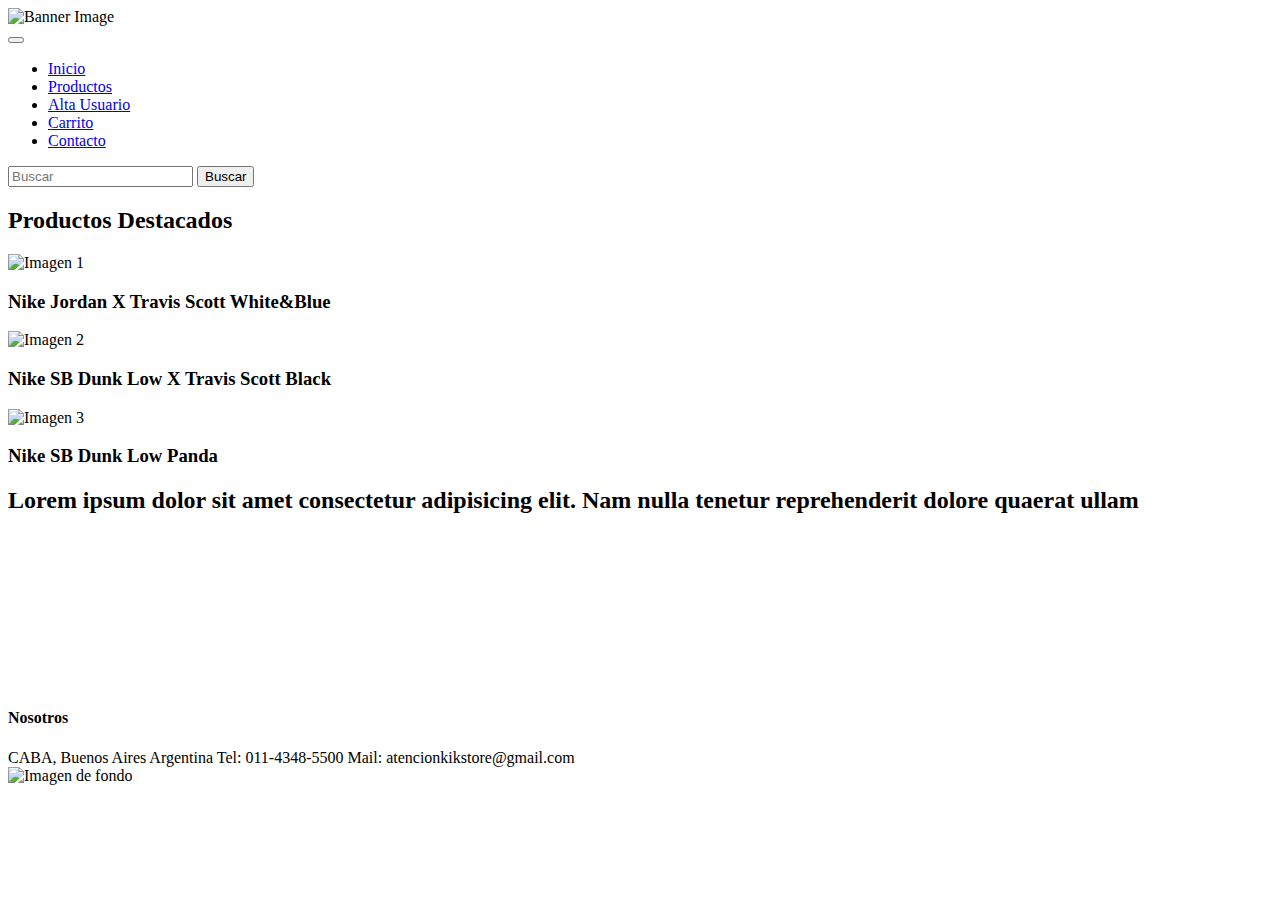
==== index.html @ 5db3c2cc "tercera entrega version 2" ====
<!DOCTYPE html>
<html lang="en">

<head>
  <meta charset="UTF-8">
  <meta http-equiv="X-UA-Compatible" content="IE=edge">
  <meta name="viewport" content="width=device-width, initial-scale=1.0">
  <title>Kikstore.Inicio</title>
  <meta name="description" content="Encuentra las mejores zapatillas en línea en nuestra tienda!">
  <meta name="keywords" content="zapatillas, compra en línea, calzado, moda, estilo, deporte, tendencias">
  <meta name="author" content="Kikstore made by Facundo Peovich">
  <!-- Bootsrap css -->
  <link href="https://cdn.jsdelivr.net/npm/bootstrap@5.3.0-alpha3/dist/css/bootstrap.min.css" rel="stylesheet"
    integrity="sha384-KK94CHFLLe+nY2dmCWGMq91rCGa5gtU4mk92HdvYe+M/SXH301p5ILy+dN9+nJOZ" crossorigin="anonymous">
  <link rel="stylesheet" href="./sass/main.css">
  <link rel="preconnect" href="https://fonts.googleapis.com">
  <link rel="preconnect" href="https://fonts.gstatic.com" crossorigin>
  <link href="https://fonts.googleapis.com/css2?family=Open+Sans&display=swap" rel="stylesheet">

</head>

<body class="cuerpo">

  <div class="image-container">
    <div class="banner">
      <img src="./img-banner-logo/banner.png" alt="Banner Image" class="img-fluid">
    </div>
  </div>




  <header>
    <nav class="navbar bg-orange navbar-expand-lg shadow" data-bs-theme="dark">
      <div class="container-fluid">
        <!-- <a class="navbar-brand" href="#">
          <img src="./img-banner-logo/unnamed0.png" alt="Logo Kikstore" class="img-fluid" style="max-height: 120px;">
        </a> -->
        <button class="navbar-toggler" type="button" data-bs-toggle="collapse" data-bs-target="#navbarSupportedContent"
          aria-controls="navbarSupportedContent" aria-expanded="false" aria-label="Toggle navigation">
          <span class="navbar-toggler-icon"></span>
        </button>
        <div class="collapse navbar-collapse" id="navbarSupportedContent">
          <ul class="navbar-nav me-auto mb-2 mb-lg-0 mx-auto text-center">
            <li class="nav-item">
              <a class="nav-link" aria-current="page" href="./index.html">Inicio</a>
            </li>
            <li class="nav-item">
              <a class="nav-link" href="./productos.html">Productos</a>
            </li>
            <li class="nav-item">
              <a class="nav-link" href="./altausuario.html">Alta Usuario</a>
            </li>

            <li class="nav-item">
              <a class="nav-link" href="./carrito.html">Carrito</a>
              <!--  <li class="nav-item">
                            <a class="nav-link enabled">Carrito</a>
                        </li> -->
            <li class="nav-item">
              <a class="nav-link" href="./contacto.html">Contacto</a>
            </li>
          </ul>
          <form class="d-flex" role="search">
            <input class="form-control me-2 bg-light" type="search" placeholder="Buscar" aria-label="Search">
            <button class="btn btn-secondary rounded shadow" type="submit">Buscar</button>
          </form>
        </div>
      </div>
    </nav>
  </header>

  <main>
    <h2 class="text-center mt-4">Productos Destacados</h2>
    <div id="miCarousel" class="carousel slide border rounded shadow" data-bs-ride="carousel">
      <div class="carousel-inner">
        <div class="carousel-item active">
          <img src="./img-zapas/Untitled-1.jpg" class="d-block w-100" alt="Imagen 1">
          <div class="carousel-caption">
            <h3>Nike Jordan X Travis Scott White&Blue</h3>
            <!-- <p>descripcion slide 1</p> -->
          </div>
        </div>
        <div class="carousel-item">
          <img src="./img-zapas/Untitled-2.jpg" class="d-block w-100" alt="Imagen 2">
          <div class="carousel-caption">
            <h3>Nike SB Dunk Low X Travis Scott Black</h3>
            <!-- <p>Descripción del Slide 2</p> -->
          </div>
        </div>
        <div class="carousel-item">
          <img src="./img-zapas/Untitled-3.jpg" class="d-block w-100" alt="Imagen 3">
          <div class="carousel-caption">
            <h3>Nike SB Dunk Low Panda</h3>
            <!-- <p>Descripción del Slide 3</p> -->
          </div>
        </div>
      </div>
      <a class="carousel-control-prev btn btn-dark" href="#miCarousel" role="button" data-bs-slide="prev">
        <span class="carousel-control-prev-icon" aria-hidden="true"></span>
        <span class="d-inline-block"></span>
      </a>
      <a class="carousel-control-next btn btn-dark" href="#miCarousel" role="button" data-bs-slide="next">
        <span class="carousel-control-next-icon" aria-hidden="true"></span>
        <span class="d-inline-block"></span>
      </a>

    </div>

  </main>

  <section class="my-5">
    <div class="container">
      <div class="row">
        <div class="col-lg-6 offset-lg-3"> <!-- Columna centrada -->
          <div class="text-center">
            <div class="content-box">
              <h2><b>Lorem ipsum dolor sit amet consectetur adipisicing elit. Nam nulla tenetur reprehenderit dolore
                  quaerat ullam</b></h2>
            </div>
          </div>
        </div>
      </div>
      <div class="row">
        <div class="col-lg-6 offset-lg-3 d-flex justify-content-center">
          <!-- Columna centrada y elementos alineados al centro -->
          <div class="embed-responsive embed-responsive-16by9">
            <div class="video-container p-4">
              <iframe class="embed-responsive-item" src="https://www.youtube.com/embed/8_6hjIAF5Ws"
                title="YouTube video player" frameborder="0"
                allow="accelerometer; autoplay; clipboard-write; encrypted-media; gyroscope; picture-in-picture; web-share"
                allowfullscreen></iframe>
            </div>
          </div>
        </div>
      </div>
    </div>
  </section>







  <footer class="bg-orange rounded container-fluid shadow footer">
    <div class="container py-4">
      <div class="row align-items-center">
        <div class="col-6 col-lg-6">
          <h4>Nosotros</h4>
          <span>CABA, Buenos Aires Argentina</span>
          <span>Tel: 011-4348-5500</span>
          <span>Mail: atencionkikstore@gmail.com</span>
        </div>
        <div class="col-6 col-lg-6 text-lg-end">
          <img src="./img-banner-logo/unnamed0.png" alt="Imagen de fondo" class="img-fluid">
        </div>
      </div>
    </div>
  </footer>








  <script src="https://cdn.jsdelivr.net/npm/bootstrap@5.3.0-alpha3/dist/js/bootstrap.bundle.min.js"
    integrity="sha384-ENjdO4Dr2bkBIFxQpeoTz1HIcje39Wm4jDKdf19U8gI4ddQ3GYNS7NTKfAdVQSZe"
    crossorigin="anonymous"></script>
</body>


</html>
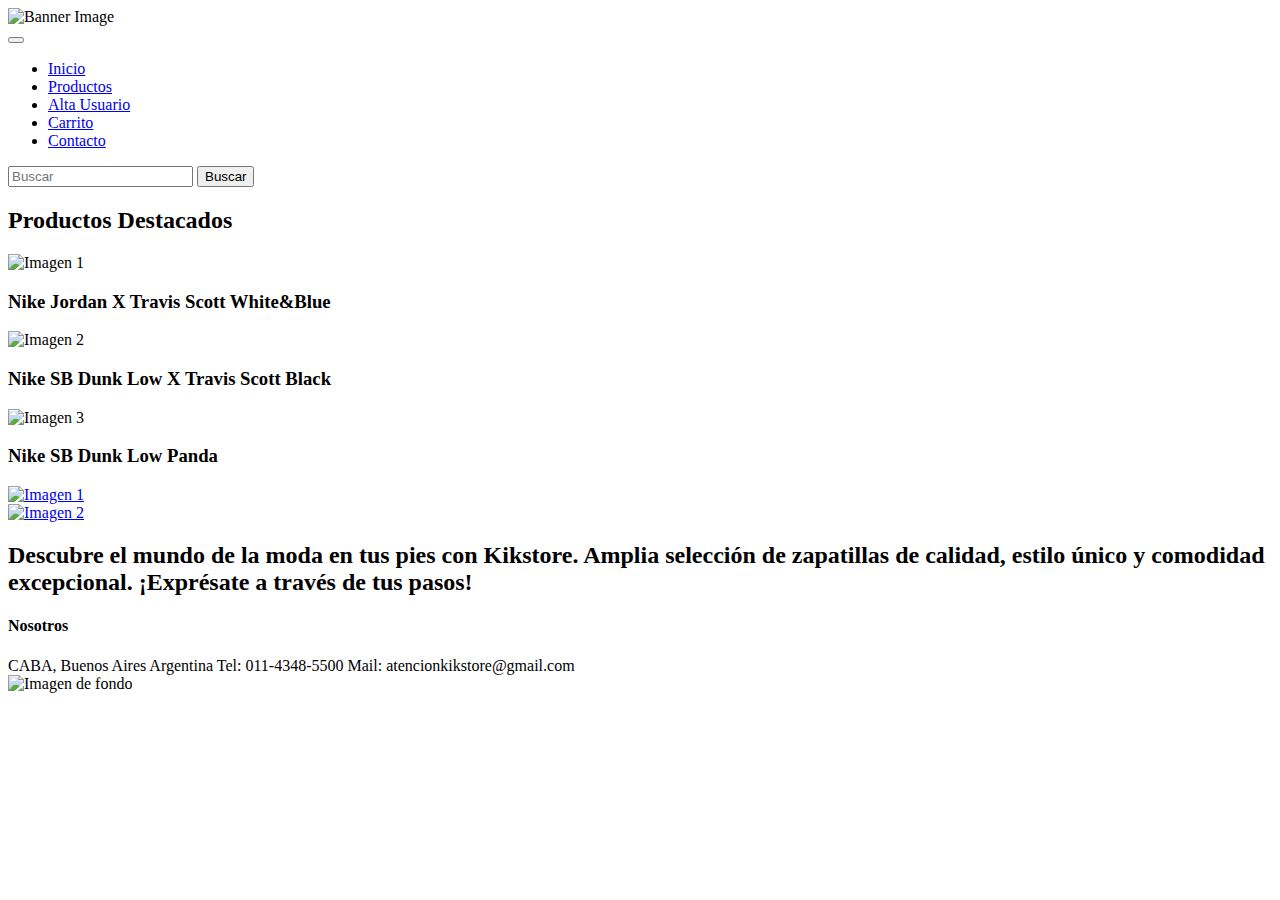
==== commit 5f7426fc: "Entrega final version 2" ====
--- a/index.html
+++ b/index.html
@@ -109,33 +109,43 @@
 
   </main>
 
+  <section class="image-section py-5">
+    <div class="container">
+      <div class="row">
+        <div class="col-lg-6">
+          <div class="card border-0 rounded shadow mb-3">
+            <a href="./productos.html">
+              <img src="./img-inicio/Captura1.JPG" class="card-img-top image-button" alt="Imagen 1">
+            </a>
+          </div>
+        </div>
+        <div class="col-lg-6">
+          <div class="card border-0 rounded shadow mb-3">
+            <a href="./productos.html">
+              <img src="./img-inicio/Captura2.JPG" class="card-img-top image-button" alt="Imagen 2">
+            </a>
+          </div>
+        </div>
+      </div>
+    </div>
+  </section>
+
   <section class="my-5">
     <div class="container">
       <div class="row">
         <div class="col-lg-6 offset-lg-3"> <!-- Columna centrada -->
           <div class="text-center">
             <div class="content-box">
-              <h2><b>Lorem ipsum dolor sit amet consectetur adipisicing elit. Nam nulla tenetur reprehenderit dolore
-                  quaerat ullam</b></h2>
-            </div>
-          </div>
-        </div>
-      </div>
-      <div class="row">
-        <div class="col-lg-6 offset-lg-3 d-flex justify-content-center">
-          <!-- Columna centrada y elementos alineados al centro -->
-          <div class="embed-responsive embed-responsive-16by9">
-            <div class="video-container p-4">
-              <iframe class="embed-responsive-item" src="https://www.youtube.com/embed/8_6hjIAF5Ws"
-                title="YouTube video player" frameborder="0"
-                allow="accelerometer; autoplay; clipboard-write; encrypted-media; gyroscope; picture-in-picture; web-share"
-                allowfullscreen></iframe>
+              <h2><b>Descubre el mundo de la moda en tus pies con Kikstore. Amplia selección de zapatillas de calidad, estilo único y comodidad excepcional. ¡Exprésate a través de tus pasos!</b></h2>
             </div>
           </div>
         </div>
       </div>
     </div>
   </section>
+  
+
+  
 
 
 
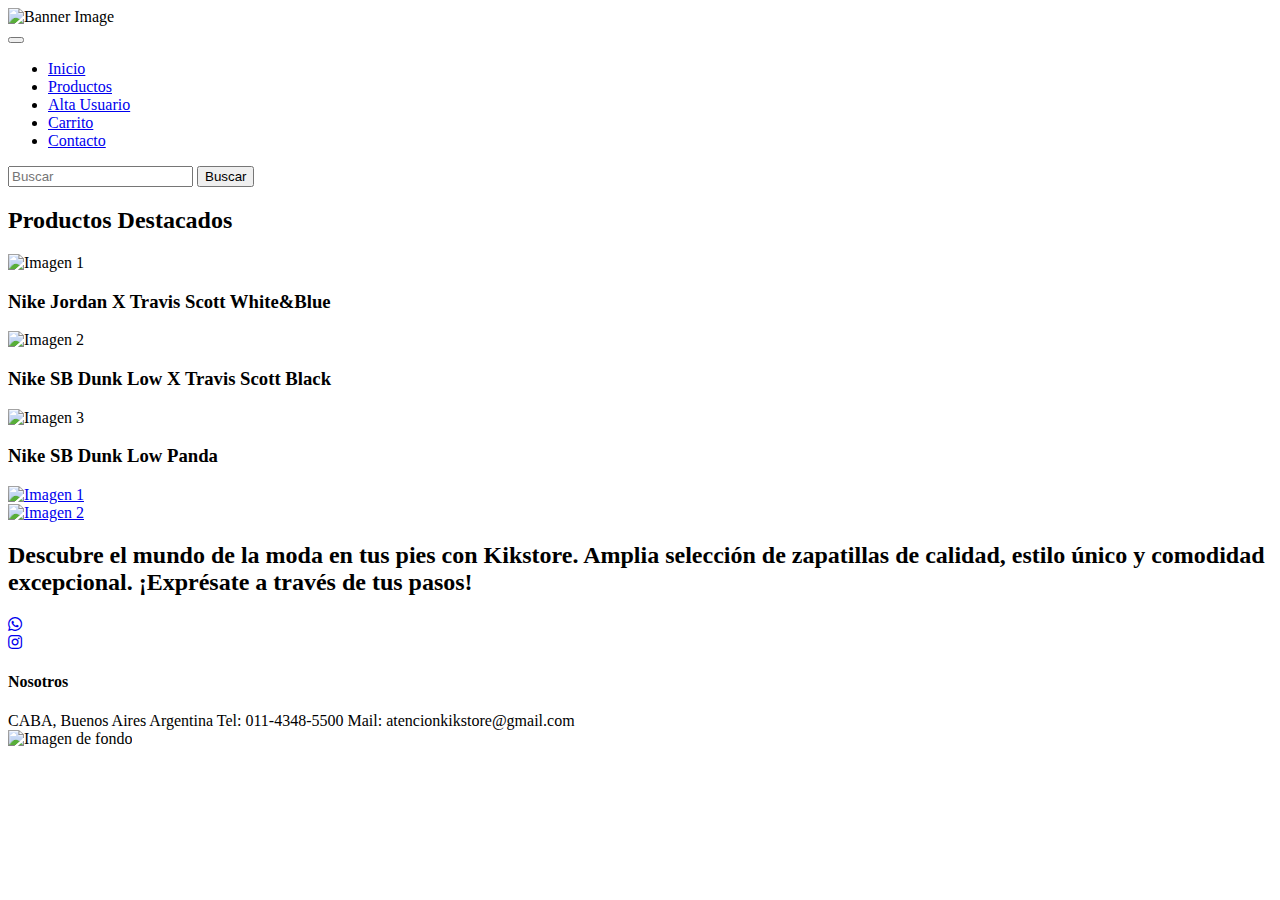
==== commit 9a0b4990: "Entrega final version 10" ====
--- a/index.html
+++ b/index.html
@@ -16,6 +16,8 @@
   <link rel="preconnect" href="https://fonts.googleapis.com">
   <link rel="preconnect" href="https://fonts.gstatic.com" crossorigin>
   <link href="https://fonts.googleapis.com/css2?family=Open+Sans&display=swap" rel="stylesheet">
+  <link rel="stylesheet" href="https://cdnjs.cloudflare.com/ajax/libs/font-awesome/5.15.3/css/all.min.css">
+
 
 </head>
 
@@ -54,9 +56,7 @@
 
             <li class="nav-item">
               <a class="nav-link" href="./carrito.html">Carrito</a>
-              <!--  <li class="nav-item">
-                            <a class="nav-link enabled">Carrito</a>
-                        </li> -->
+
             <li class="nav-item">
               <a class="nav-link" href="./contacto.html">Contacto</a>
             </li>
@@ -109,26 +109,26 @@
 
   </main>
 
-  <section class="image-section py-5">
+  <article class="image-section py-5">
     <div class="container">
       <div class="row">
         <div class="col-lg-6">
           <div class="card border-0 rounded shadow mb-3">
             <a href="./productos.html">
-              <img src="./img-inicio/Captura1.JPG" class="card-img-top image-button" alt="Imagen 1">
+              <img src="./img-inicio/Captura1.JPG" class="card-img-top image-button slide-from-left" alt="Imagen 1">
             </a>
           </div>
         </div>
         <div class="col-lg-6">
           <div class="card border-0 rounded shadow mb-3">
             <a href="./productos.html">
-              <img src="./img-inicio/Captura2.JPG" class="card-img-top image-button" alt="Imagen 2">
+              <img src="./img-inicio/Captura2.JPG" class="card-img-top image-button slide-from-right" alt="Imagen 2">
             </a>
           </div>
         </div>
       </div>
     </div>
-  </section>
+  </article>
 
   <section class="my-5">
     <div class="container">
@@ -136,20 +136,27 @@
         <div class="col-lg-6 offset-lg-3"> <!-- Columna centrada -->
           <div class="text-center">
             <div class="content-box">
-              <h2><b>Descubre el mundo de la moda en tus pies con Kikstore. Amplia selección de zapatillas de calidad, estilo único y comodidad excepcional. ¡Exprésate a través de tus pasos!</b></h2>
+              <h2><b>Descubre el mundo de la moda en tus pies con Kikstore. Amplia selección de zapatillas de calidad,
+                  estilo único y comodidad excepcional. ¡Exprésate a través de tus pasos!</b></h2>
             </div>
           </div>
         </div>
       </div>
     </div>
   </section>
-  
 
-  
+  <div class="whatsapp-container">
+    <a href="https://api.whatsapp.com/send?phone=1234567890" target="_blank" rel="noopener noreferrer"
+      class="whatsapp-icon">
+      <i class="fab fa-whatsapp"></i>
+    </a>
+  </div>
 
-
-
-
+  <div class="instagram-container">
+    <a href="https://www.instagram.com/tu_perfil/" target="_blank" rel="noopener noreferrer" class="instagram-icon">
+      <i class="fab fa-instagram"></i>
+    </a>
+  </div>
 
 
 
